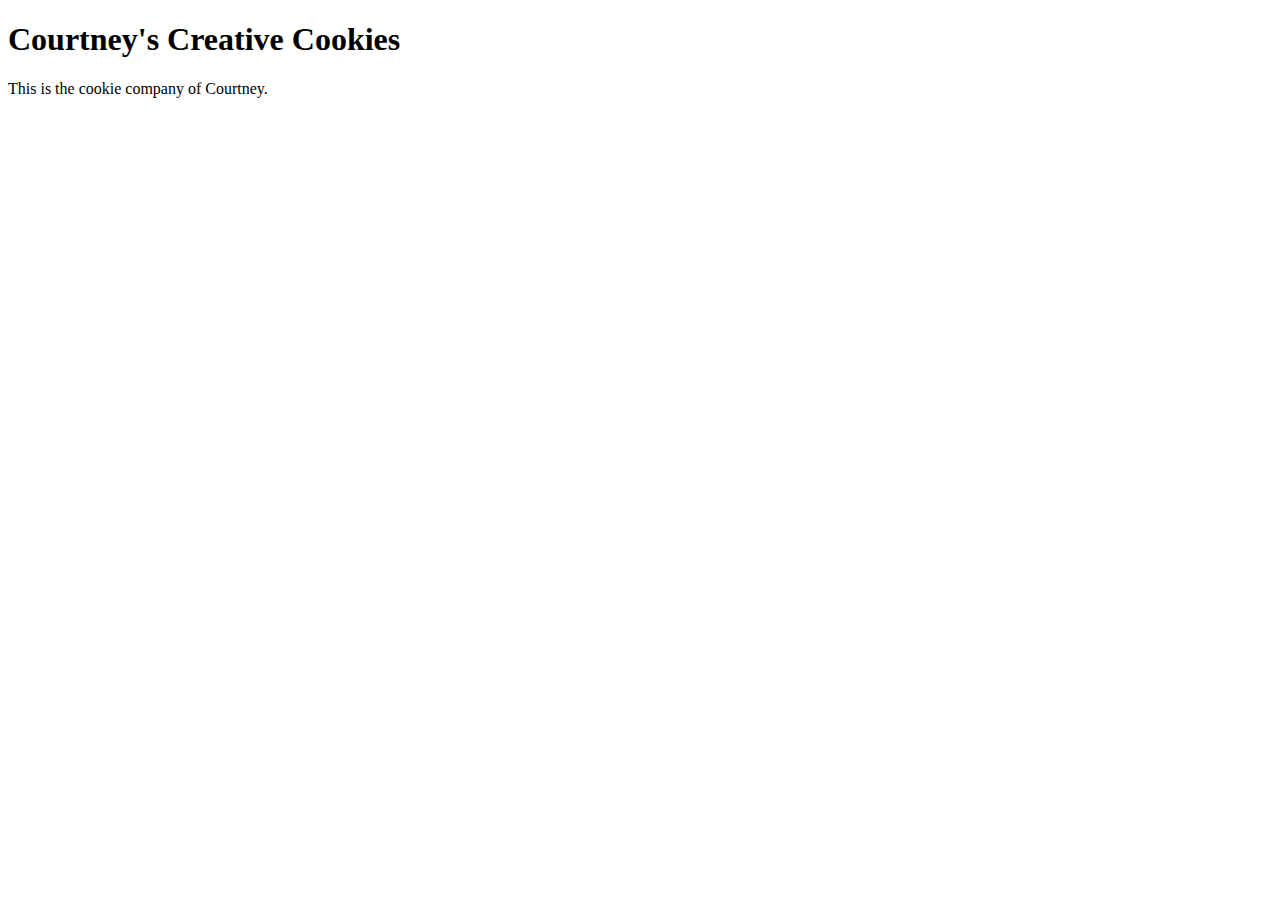
==== index.html @ 6e107040 "syncing my new repository!" ====
<!DOCTYPE html>
<html>
<head>
	<title>Courtney's Creative Cookies</title>
	<link rel="stylesheet" type="text/css" href="style.css">
</head>

<body>
	<h1>Courtney's Creative Cookies</h1>
	<p>This is the cookie company of Courtney.</p>
</body>

</html>
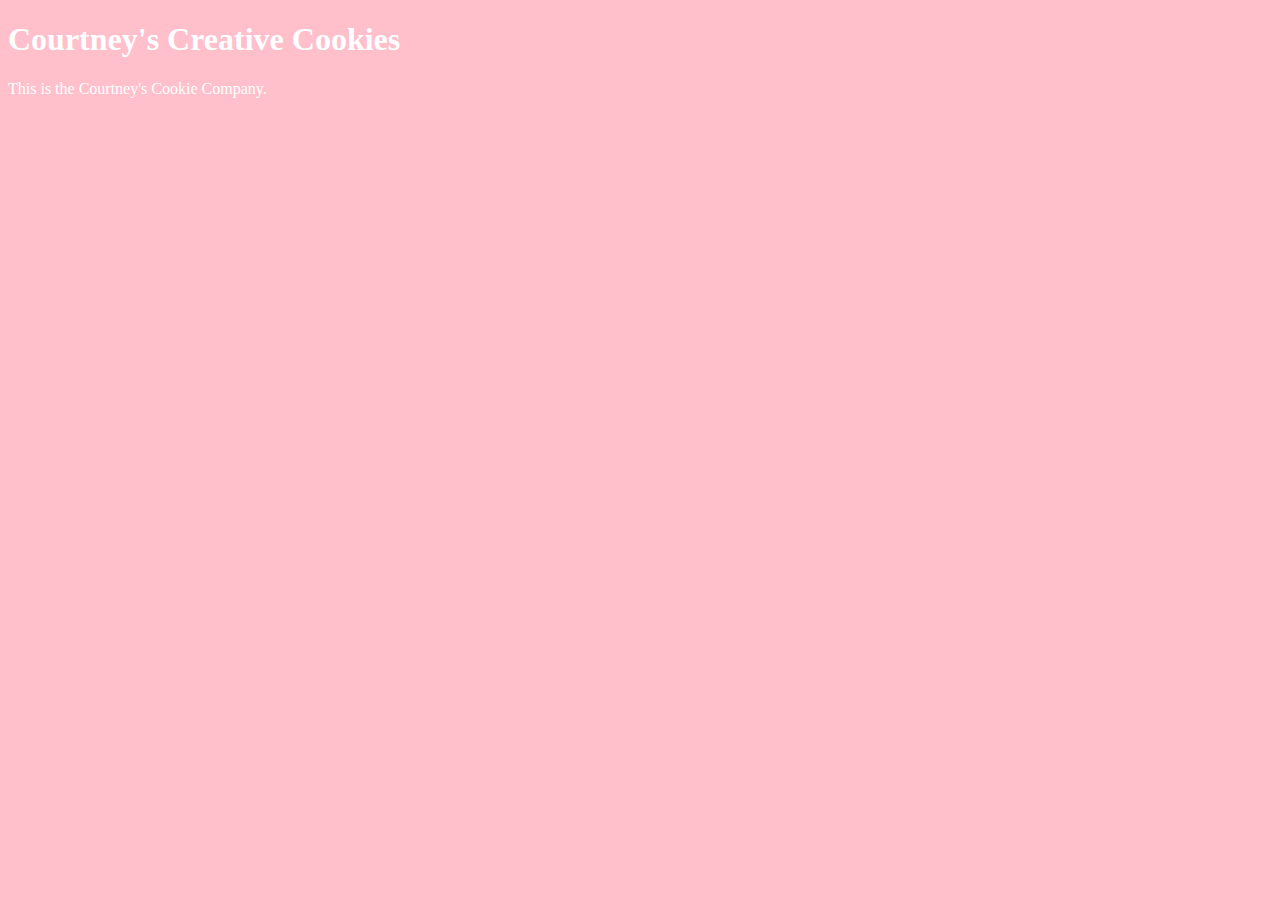
==== commit b183d762: "try again" ====
--- a/index.html
+++ b/index.html
@@ -2,12 +2,12 @@
 <html>
 <head>
 	<title>Courtney's Creative Cookies</title>
-	<link rel="stylesheet" type="text/css" href="style.css">
+	<link rel="stylesheet" type="text/css" href="css/style.css">
 </head>
 
 <body>
 	<h1>Courtney's Creative Cookies</h1>
-	<p>This is the cookie company of Courtney.</p>
+	<p>This is the Courtney's Cookie Company.</p>
 </body>
 
 </html>--- a/css/style.css
+++ b/css/style.css
@@ -0,0 +1,4 @@
+body {
+	color: white;
+	background-color: pink;
+}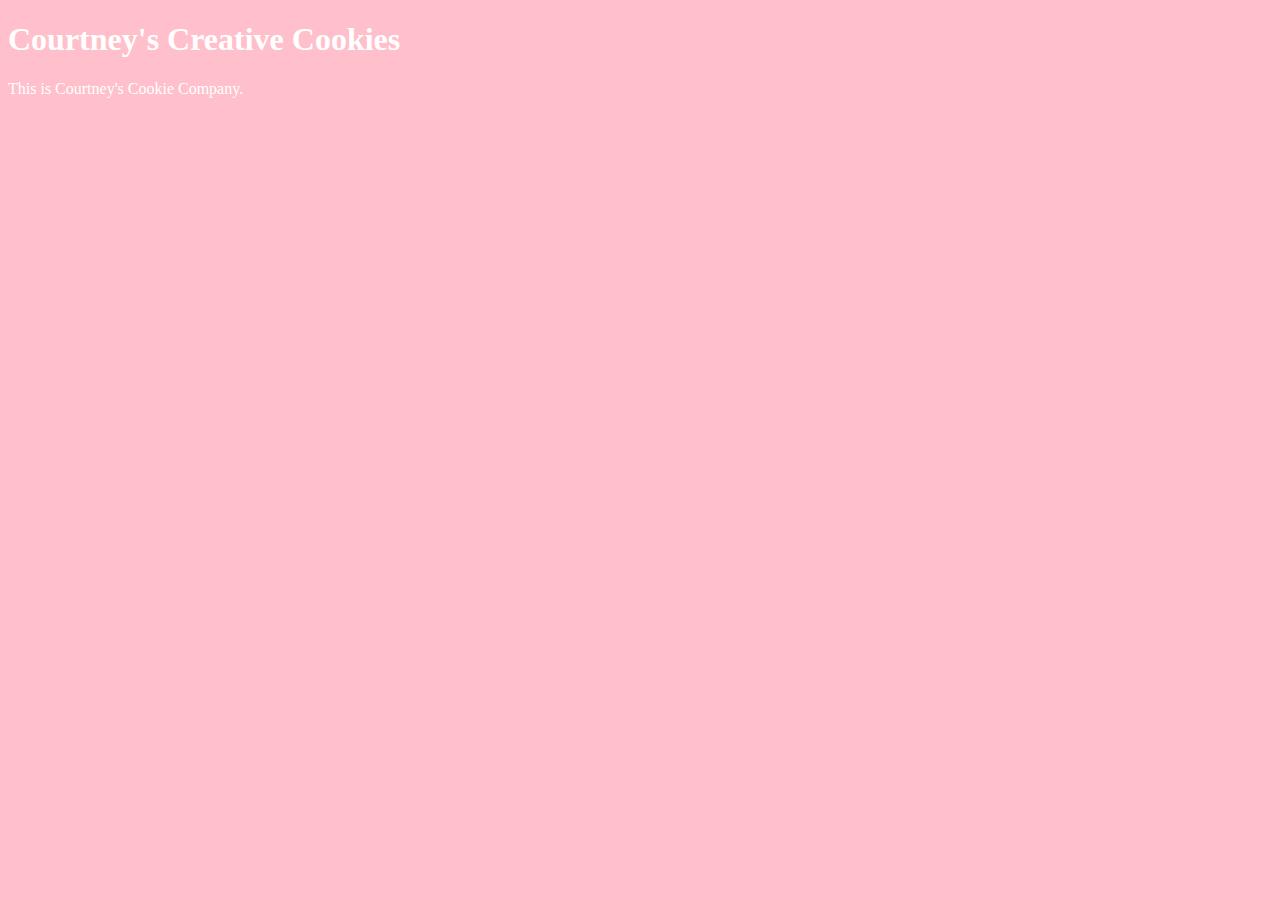
==== commit 6b54e16b: "change in wording" ====
--- a/index.html
+++ b/index.html
@@ -7,7 +7,7 @@
 
 <body>
 	<h1>Courtney's Creative Cookies</h1>
-	<p>This is the Courtney's Cookie Company.</p>
+	<p>This is Courtney's Cookie Company.</p>
 </body>
 
 </html>